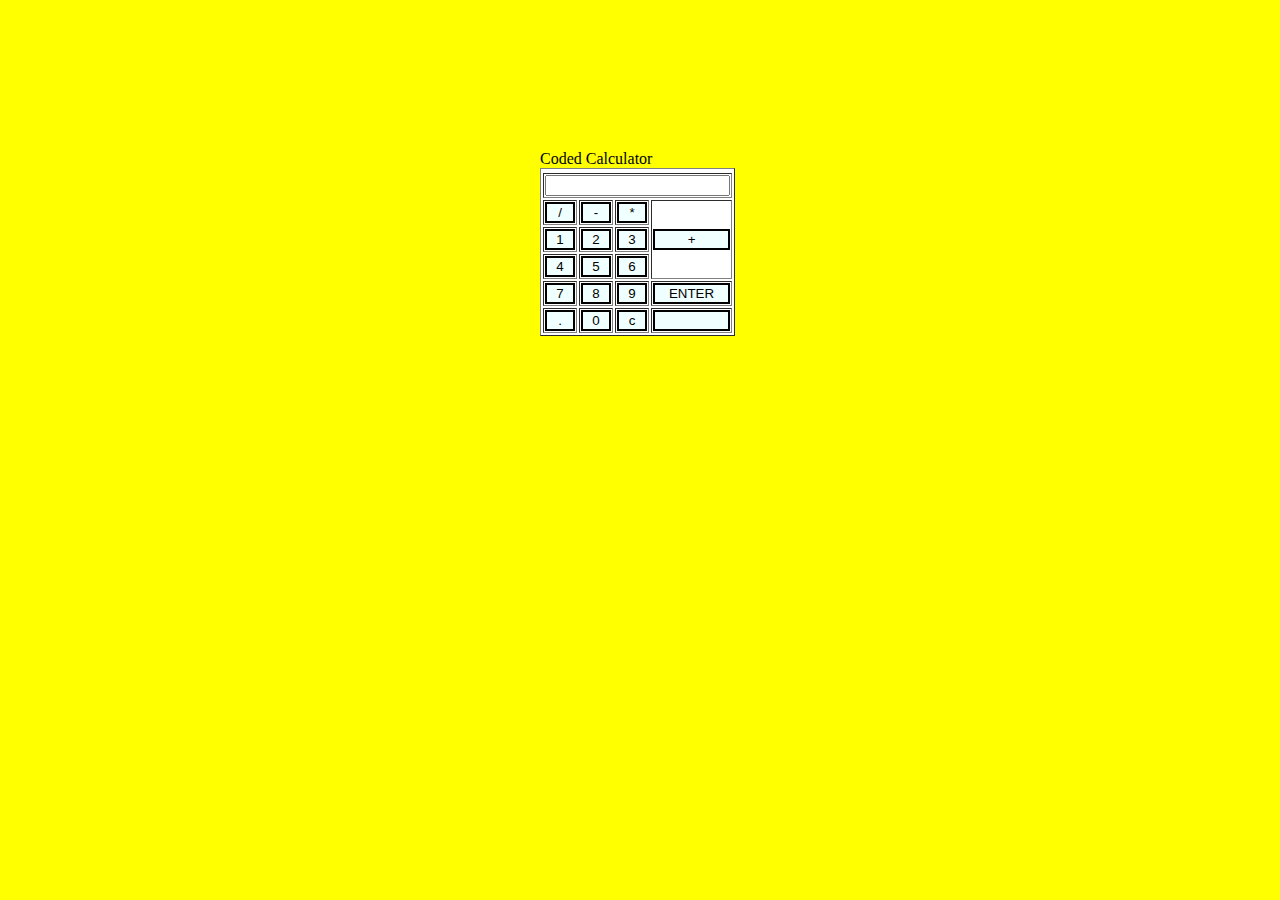
==== calc.html @ 1b90d23f "Calculator and Jquery task which still needs to be completed" ====
<!DOCTYPE html>
<html lang="en">
    <head>
        <meta charset="UTF-8">
        <meta name="viewport" content="width=device-width, initial-scale=1.0">
        <meta http-equiv="X-UA-Compatible" content="ie=edge">
        <title>Calculator</title>
    </head>

    <style>


        
        

         input[type="button"] 
         { 
         background-color:azure; 
         color: black; 
         border: solid black 2px; 
         width:100% 
         } 


         .parent-Div{

         width:auto;
         height: auto;
         background-color: yellow;


         }

         div{

            
         width: 200px;
        height: 600px;

        position:absolute; /*it can be fixed too*/
        left:0; right:0;
        top:0; bottom:0;
        margin:auto;

        }

    </style>
<body>
    <div class="parent-Div">
        <div>

            
        <table border="1" style="background-color:white"> 
        
        <thead>
            <tr style="color:tomato">Coded Calculator</tr>
        </thead>


                <tr> 
                <td colspan="4"><input type="text" id="result"/></td> 
                </tr> 
                <tr> 
                <!-- create button and assign value to each button -->
                <!-- dis("1") will call function dis to display value -->
                <td><input type="button" value="/"> </td> 
                <td><input type="button" value="-"> </td> 
                <td><input type="button" value="*"> </td> 
                <td rowspan="3"><input type="button" value="+" style="width:100%"> </td> 
                </tr> 
                <tr> 
                <td><input type="button" value="1"> </td> 
                <td><input type="button" value="2"> </td> 
                <td><input type="button" value="3"> </td> 
            <!----       <td><input type="button" value="4"> </td>--> 
                </tr> 
                <tr> 
                <td><input type="button" value="4" > </td> 
                <td><input type="button" value="5" > </td> 
                <td><input type="button" value="6" > </td> 
                <!---   <td><input type="button" value="8" > </td>--> 
                </tr> 
                <tr> 
                <td><input type="button" value="7" > </td> 
                <td><input type="button" value="8" > </td> 
                <td><input type="button" value="9" > </td> 
                <td><input type="button" value="ENTER" > </td> 
                </tr>
                <tr> 
                    <td><input type="button" value="."> </td> 
                    <td><input type="button" value="0"> </td> 
                    <td><input type="button" value="c"> </td> 
                    <td><input type="button" value=""> </td> 
                </tr> 
        
            </table>

        </div> 
     </div>       
</body>
</html>
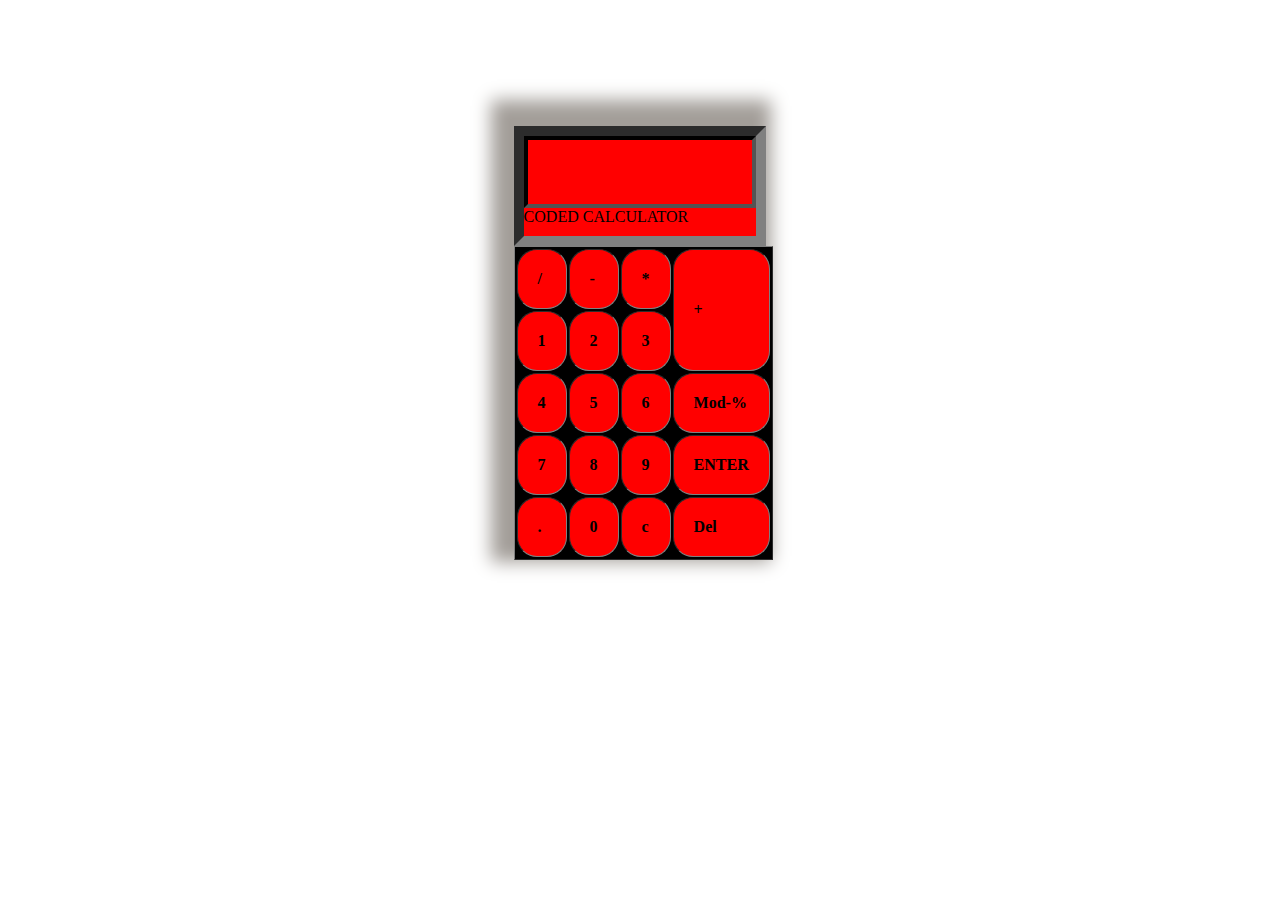
==== commit e02dbcde: "Added more UI to the calculator" ====
--- a/calc.html
+++ b/calc.html
@@ -9,93 +9,122 @@
 
     <style>
 
+         td 
+         { 
 
-        
-        
+         border-radius: 20px;
+         padding:20px;
+         background-color:red; 
+         color: black;
+/*         border: inset grey 2px; 
+*/         width:100% 
+         font-size:20px;
+         font-weight: bolder;
+         font-family: 
+         
+         } 
 
-         input[type="button"] 
-         { 
-         background-color:azure; 
-         color: black; 
-         border: solid black 2px; 
-         width:100% 
-         } 
+          td:hover {
+
+         	background-color: purple;
+         }
 
 
          .parent-Div{
 
-         width:auto;
+       /*  width:auto;
          height: auto;
          background-color: yellow;
+*/
+			margin: 10% auto;
+    	    width: 20%;
+    	    box-shadow: -9px -12px 17px 14px #A39E99;
 
 
-         }
+      }
 
-         div{
+        
+        tbody,thead
+        {
+			padding: 12px;
+        }
+        .display-text
+        {
+        	height:100px;
+        	background-color: red;
+			border:10px inset grey;
+			margin:0px;
+			padding: 0px;    
+/*			text-decoration-color: blue;
+*/			;
+        }
 
-            
-         width: 200px;
-        height: 600px;
+        .extra-display{
+        		padding:12px;
+        		border:4px inset black;
+        		height: 40px;
+        }
 
-        position:absolute; /*it can be fixed too*/
-        left:0; right:0;
-        top:0; bottom:0;
-        margin:auto;
+        .my-table
+        {
+        	width:100%;
+/*        	background-color: #333;
+*/			background-color: black;
 
         }
+    </style>
+<body style="background-color: white">
+    <div class="parent-Div">
+        <div class="display-text">
+        	<div class="extra-display">
+        		
+        	</div>
+			
 
-    </style>
-<body>
-    <div class="parent-Div">
-        <div>
+        	CODED CALCULATOR
+        	
+        </div>
+        <table border="1" class="my-table"> 
+        
+	        
 
-            
-        <table border="1" style="background-color:white"> 
-        
-        <thead>
-            <tr style="color:tomato">Coded Calculator</tr>
-        </thead>
-
-
-                <tr> 
-                <td colspan="4"><input type="text" id="result"/></td> 
-                </tr> 
+    
                 <tr> 
                 <!-- create button and assign value to each button -->
                 <!-- dis("1") will call function dis to display value -->
-                <td><input type="button" value="/"> </td> 
-                <td><input type="button" value="-"> </td> 
-                <td><input type="button" value="*"> </td> 
-                <td rowspan="3"><input type="button" value="+" style="width:100%"> </td> 
+                <td>/</td> 
+                <td>-</td> 
+                <td>*</td> 
+                <td rowspan="2">+</td> 
                 </tr> 
                 <tr> 
-                <td><input type="button" value="1"> </td> 
-                <td><input type="button" value="2"> </td> 
-                <td><input type="button" value="3"> </td> 
+                <td>1</td> 
+                <td>2</td> 
+                <td>3</td> 
             <!----       <td><input type="button" value="4"> </td>--> 
                 </tr> 
                 <tr> 
-                <td><input type="button" value="4" > </td> 
-                <td><input type="button" value="5" > </td> 
-                <td><input type="button" value="6" > </td> 
-                <!---   <td><input type="button" value="8" > </td>--> 
+                <td>4</td> 
+                <td>5</td> 
+                <td>6</td> 
+                 <td>Mod-%</td> 
                 </tr> 
                 <tr> 
-                <td><input type="button" value="7" > </td> 
-                <td><input type="button" value="8" > </td> 
-                <td><input type="button" value="9" > </td> 
-                <td><input type="button" value="ENTER" > </td> 
+                <td>7</td> 
+                <td>8</td> 
+                <td>9</td> 
+                <td>ENTER</td> 
                 </tr>
                 <tr> 
-                    <td><input type="button" value="."> </td> 
-                    <td><input type="button" value="0"> </td> 
-                    <td><input type="button" value="c"> </td> 
-                    <td><input type="button" value=""> </td> 
+                    <td>.</td> 
+                    <td>0</td> 
+                    <td>c</td> 
+                    <td>Del</td> 
                 </tr> 
         
             </table>
 
-        </div> 
+         
      </div>       
 </body>
 </html>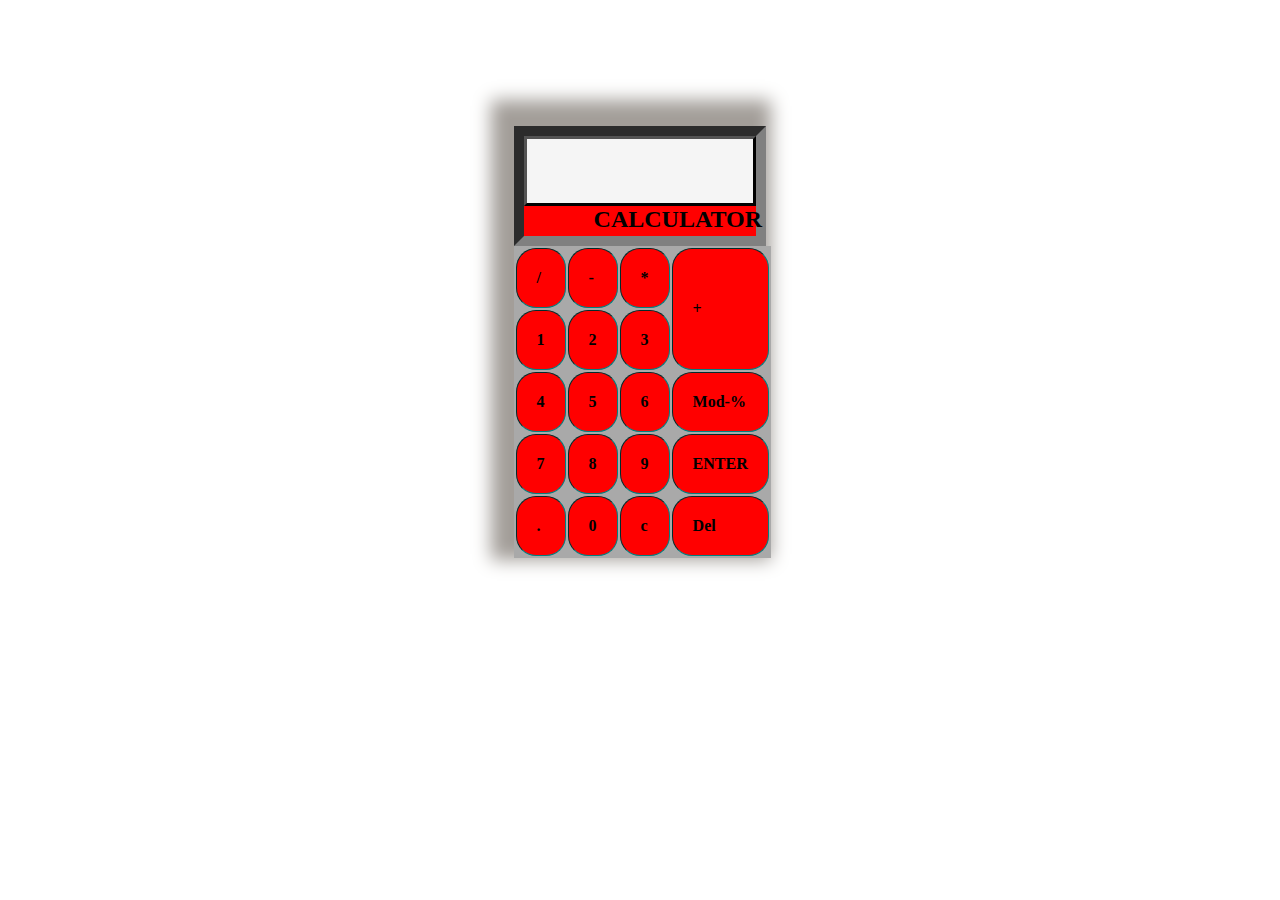
==== commit 25bf9305: "UI changes" ====
--- a/calc.html
+++ b/calc.html
@@ -59,30 +59,43 @@
 */			;
         }
 
-        .extra-display{
+        .main-display{
         		padding:12px;
-        		border:4px inset black;
+        		border:3px outset black;
         		height: 40px;
+         		background-color: whitesmoke;
         }
 
         .my-table
         {
         	width:100%;
 /*        	background-color: #333;
-*/			background-color: black;
+*/			background-color: darkgrey;
+border:teal;
 
         }
+
+        .device-name{
+
+/*        	height: 20px
+*/  /*      	font-color: grey;
+    */    	font-weight: bolder;
+        	width: 10px;
+        	height:20px;
+        	padding: 30px 0px 0px 70px;
+    		font-size: x-large;
+        }
+
     </style>
 <body style="background-color: white">
     <div class="parent-Div">
         <div class="display-text">
-        	<div class="extra-display">
+        	<div class="main-display">
         		
         	</div>
 			
+        	 <span class="device-name">CALCULATOR</span> 
 
-        	CODED CALCULATOR
-        	
         </div>
         <table border="1" class="my-table"> 
         
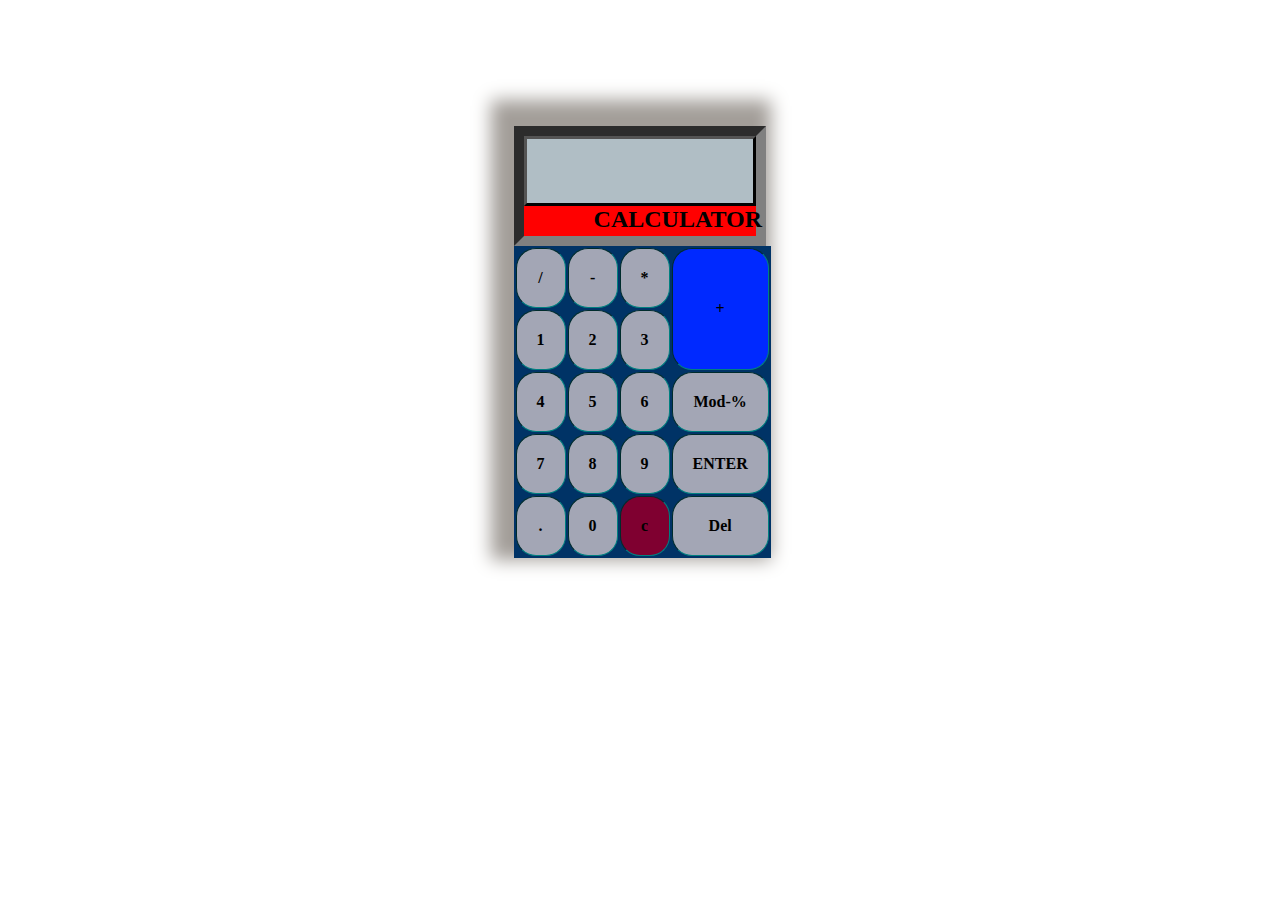
==== commit 55504466: "Some more modifications" ====
--- a/calc.html
+++ b/calc.html
@@ -1,3 +1,4 @@
+
 <!DOCTYPE html>
 <html lang="en">
     <head>
@@ -5,139 +6,70 @@
         <meta name="viewport" content="width=device-width, initial-scale=1.0">
         <meta http-equiv="X-UA-Compatible" content="ie=edge">
         <title>Calculator</title>
+
+
+        <link rel = "stylesheet"
+	   type = "text/css"
+	   href = "myStyle.css" />
+	
     </head>
 
-    <style>
 
-         td 
-         { 
-
-         border-radius: 20px;
-         padding:20px;
-         background-color:red; 
-         color: black;
-/*         border: inset grey 2px; 
-*/         width:100% 
-         font-size:20px;
-         font-weight: bolder;
-         font-family: 
-         
-         } 
-
-          td:hover {
-
-         	background-color: purple;
-         }
-
-
-         .parent-Div{
-
-       /*  width:auto;
-         height: auto;
-         background-color: yellow;
-*/
-			margin: 10% auto;
-    	    width: 20%;
-    	    box-shadow: -9px -12px 17px 14px #A39E99;
-
-
-      }
-
-        
-        tbody,thead
-        {
-			padding: 12px;
-        }
-        .display-text
-        {
-        	height:100px;
-        	background-color: red;
-			border:10px inset grey;
-			margin:0px;
-			padding: 0px;    
-/*			text-decoration-color: blue;
-*/			;
-        }
-
-        .main-display{
-        		padding:12px;
-        		border:3px outset black;
-        		height: 40px;
-         		background-color: whitesmoke;
-        }
-
-        .my-table
-        {
-        	width:100%;
-/*        	background-color: #333;
-*/			background-color: darkgrey;
-border:teal;
-
-        }
-
-        .device-name{
-
-/*        	height: 20px
-*/  /*      	font-color: grey;
-    */    	font-weight: bolder;
-        	width: 10px;
-        	height:20px;
-        	padding: 30px 0px 0px 70px;
-    		font-size: x-large;
-        }
-
-    </style>
 <body style="background-color: white">
     <div class="parent-Div">
         <div class="display-text">
-        	<div class="main-display">
+        	<div class="main-display" id="mydisplay" placeholder="You value here">
         		
         	</div>
+
 			
-        	 <span class="device-name">CALCULATOR</span> 
+        		 <span class="device-name">CALCULATOR</span> 
 
-        </div>
-        <table border="1" class="my-table"> 
+	        </div>
+    		    <table border="1" class="my-table"> 
         
 	        
 
     
-                <tr> 
+    	            <tr> 
                 <!-- create button and assign value to each button -->
                 <!-- dis("1") will call function dis to display value -->
-                <td>/</td> 
-                <td>-</td> 
-                <td>*</td> 
-                <td rowspan="2">+</td> 
-                </tr> 
-                <tr> 
-                <td>1</td> 
-                <td>2</td> 
-                <td>3</td> 
+		                <td id="" class="buttons" onclick="getIt('/')">/</td> 
+		                <td id="" class="buttons" onclick="getIt('-')">-</td> 
+		                <td id="" class="buttons" onclick="getIt('*')">*</td> 
+		                <td id="big" class="buttons" onclick="getIt('+')" rowspan="2">+</td> 
+                	</tr> 
+                	<tr> 
+		                <td id="" class="buttons" onclick="getIt(1)">1</td> 
+		                <td id="" class="buttons" onclick="getIt(2)">2</td> 
+		                <td id="" class="buttons" onclick="getIt(3)">3</td> 
             <!----       <td><input type="button" value="4"> </td>--> 
-                </tr> 
-                <tr> 
-                <td>4</td> 
-                <td>5</td> 
-                <td>6</td> 
-                 <td>Mod-%</td> 
-                </tr> 
-                <tr> 
-                <td>7</td> 
-                <td>8</td> 
-                <td>9</td> 
-                <td>ENTER</td> 
-                </tr>
-                <tr> 
-                    <td>.</td> 
-                    <td>0</td> 
-                    <td>c</td> 
-                    <td>Del</td> 
-                </tr> 
+                	</tr> 
+                	<tr> 
+		                <td id="" class="buttons" onclick="getIt(4)">4</td> 
+		                <td id="" class="buttons" onclick="getIt(5)">5</td> 
+		                <td id="" class="buttons" onclick="getIt(6)">6</td> 
+		                 <td id="" class="buttons" onclick="getIt('%')">Mod-%</td> 
+                	</tr> 
+                	<tr> 
+		                <td id="" class="buttons" onclick="getIt(7)">7</td> 
+		                <td id="" class="buttons" onclick="getIt(8)">8</td> 
+		                <td id="" class="buttons" onclick="getIt(9)">9</td> 
+		                <td id="" class="buttons" onclick="getIt()">ENTER</td> 
+                	</tr>
+                	<tr> 
+	                    <td id="" class="buttons" onclick="getIt('.')">.</td> 
+	                    <td id="" class="buttons" onclick="getIt(0)">0</td> 
+	                    <td id="c-button" class="buttons" onclick="clearDisplay()">c</td> 
+	                    <td id="" class="buttons" onclick="getIt()">Del</td> 
+                	</tr> 
         
-            </table>
+            	</table>
 
          
      </div>       
+	<script type="text/javascript" src="index.js" >
+	
+</script>
 </body>
 </html>--- a/myStyle.css
+++ b/myStyle.css
@@ -0,0 +1,134 @@
+
+ 		.buttons
+         { 
+
+
+         border-radius: 20px;
+	     padding:20px;
+         background-color:#A3A6B5; 
+
+         color: black;
+/*         border: inset grey 2px; 
+*/         width:100% 
+         font-size:20px;
+         font-weight: bolder;
+         font-family:; 
+         text-align:center;
+        
+         } 
+
+         #c-button
+         {
+
+            background-color: #7F0030;
+            
+         }
+
+          .buttons:active{
+
+            cursor: 
+
+          } 
+
+
+
+             {
+
+
+
+             }   
+            
+
+		    .buttons:hover  {
+
+ 			transform:scale(1.1);
+         opacity: 0.3;
+
+         }
+
+         #function-buttons{
+
+        	background-color: purple; 	
+         }
+
+         .parent-Div{
+
+       /*  width:auto;
+         height: auto;
+         background-color: yellow;
+*/
+			margin: 10% auto;
+    	    width: 20%;
+    	    box-shadow: -9px -12px 17px 14px #A39E99;
+
+
+      }
+
+        /*screen exceeding 400*/
+        @media only screen and (min-width:400px) and (max-width: 800px)
+        div {
+
+	        	 padding: 12px;
+			    border: 3px outset black;
+			    height: 40px;
+			    background-color: whitesmoke;
+
+        }
+
+        /*tbody,thead
+        {
+			padding: 12px;
+        }
+        */
+        .display-text
+        {
+        	height:100px;
+        	background-color: red;
+			border:10px inset grey;
+			margin:0px;
+			padding: 0px;    
+/*			text-decoration-color: blue;
+*/			;
+        }
+
+        .main-display{
+        		padding:12px;
+        		border:3px outset black;
+        		height: 40px;
+                font-weight: bolder;
+                font-size: x-large;
+                text-align: right;
+         		background-color: #b0bec5;
+        }
+
+
+        #big
+        {
+
+            background-color: #0029FF ;
+            font-weight: bolder;
+        }
+
+        .my-table
+        {
+        	width:101%;
+/*        	background-color: #333; */
+
+			background-color: #003366;
+                            /*#003366 calculator blue*/
+			border:teal;
+
+
+        }
+
+        .device-name{
+
+/*        	height: 20px
+*/  /*      	font-color: grey;
+    */    	font-weight: bolder;
+        	width: 10px;
+        	height:20px;
+        	padding: 30px 0px 0px 70px;
+    		font-size: x-large;
+        }
+
